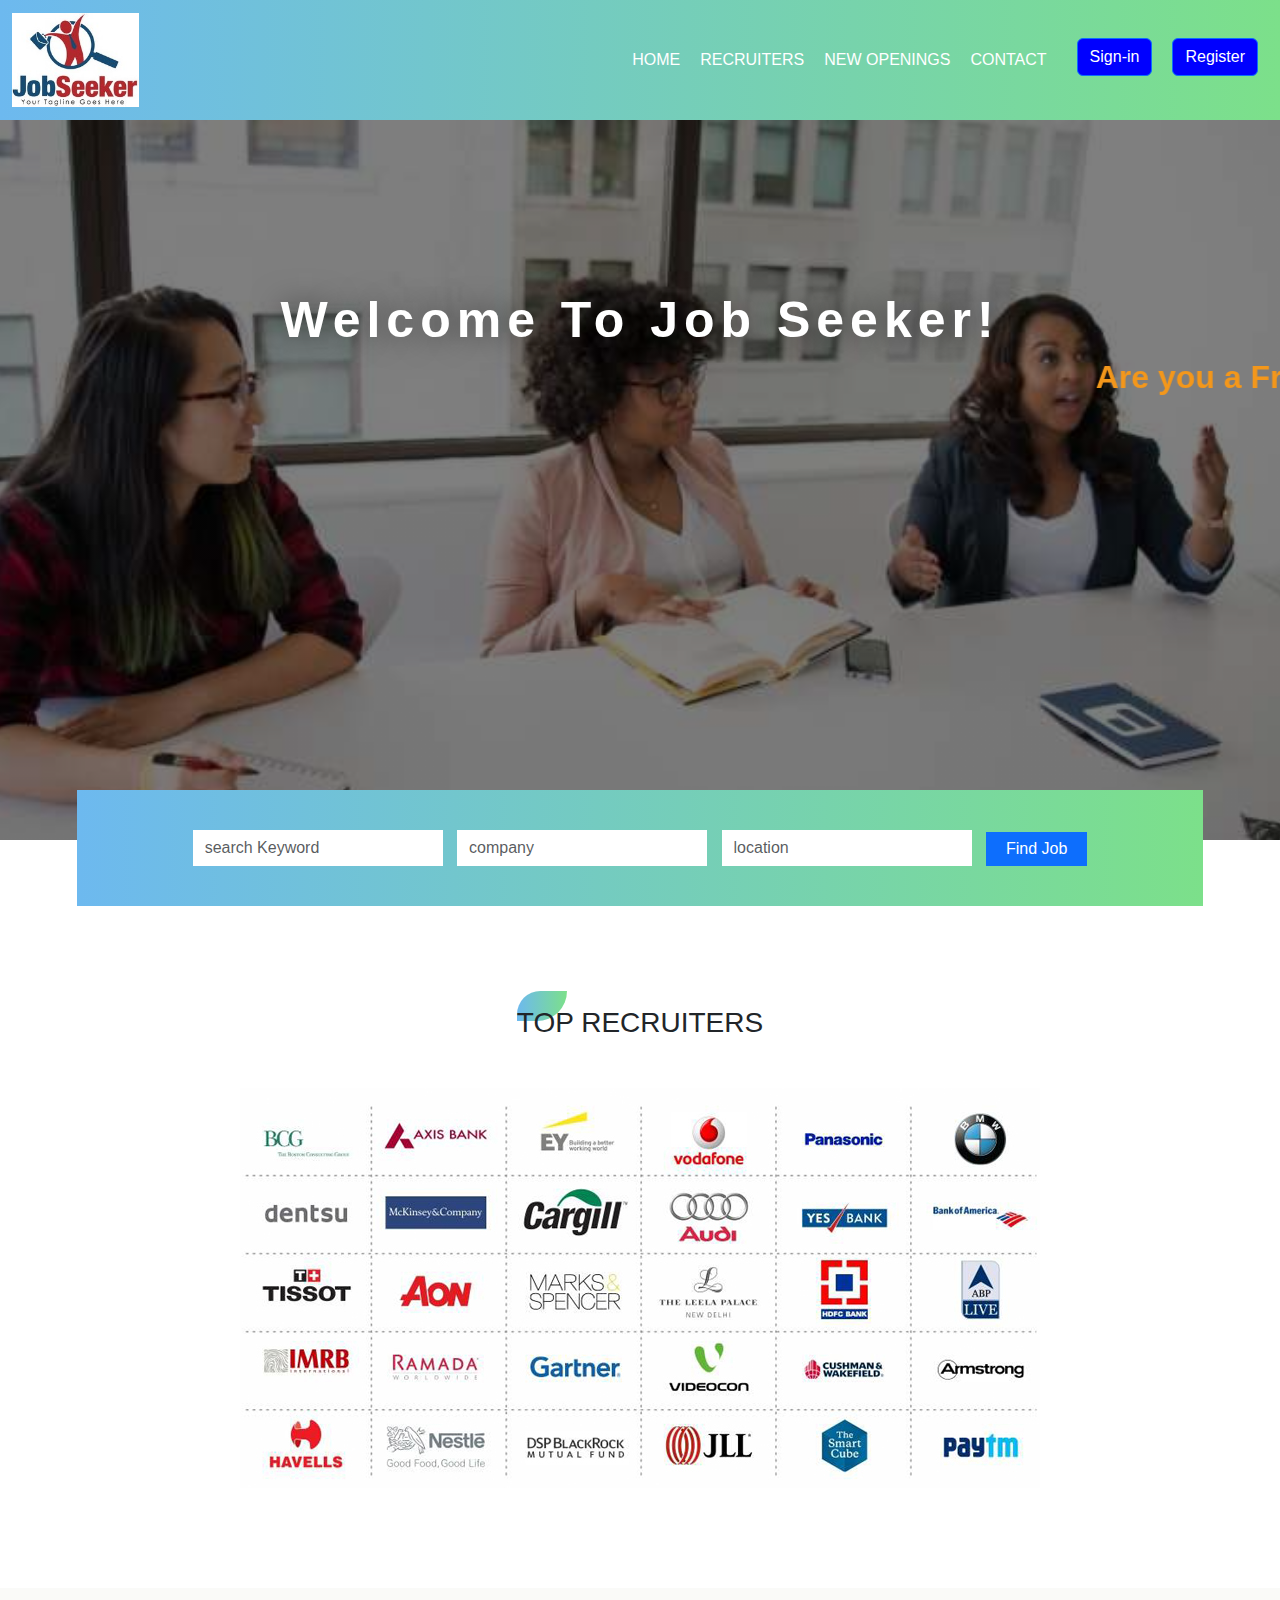
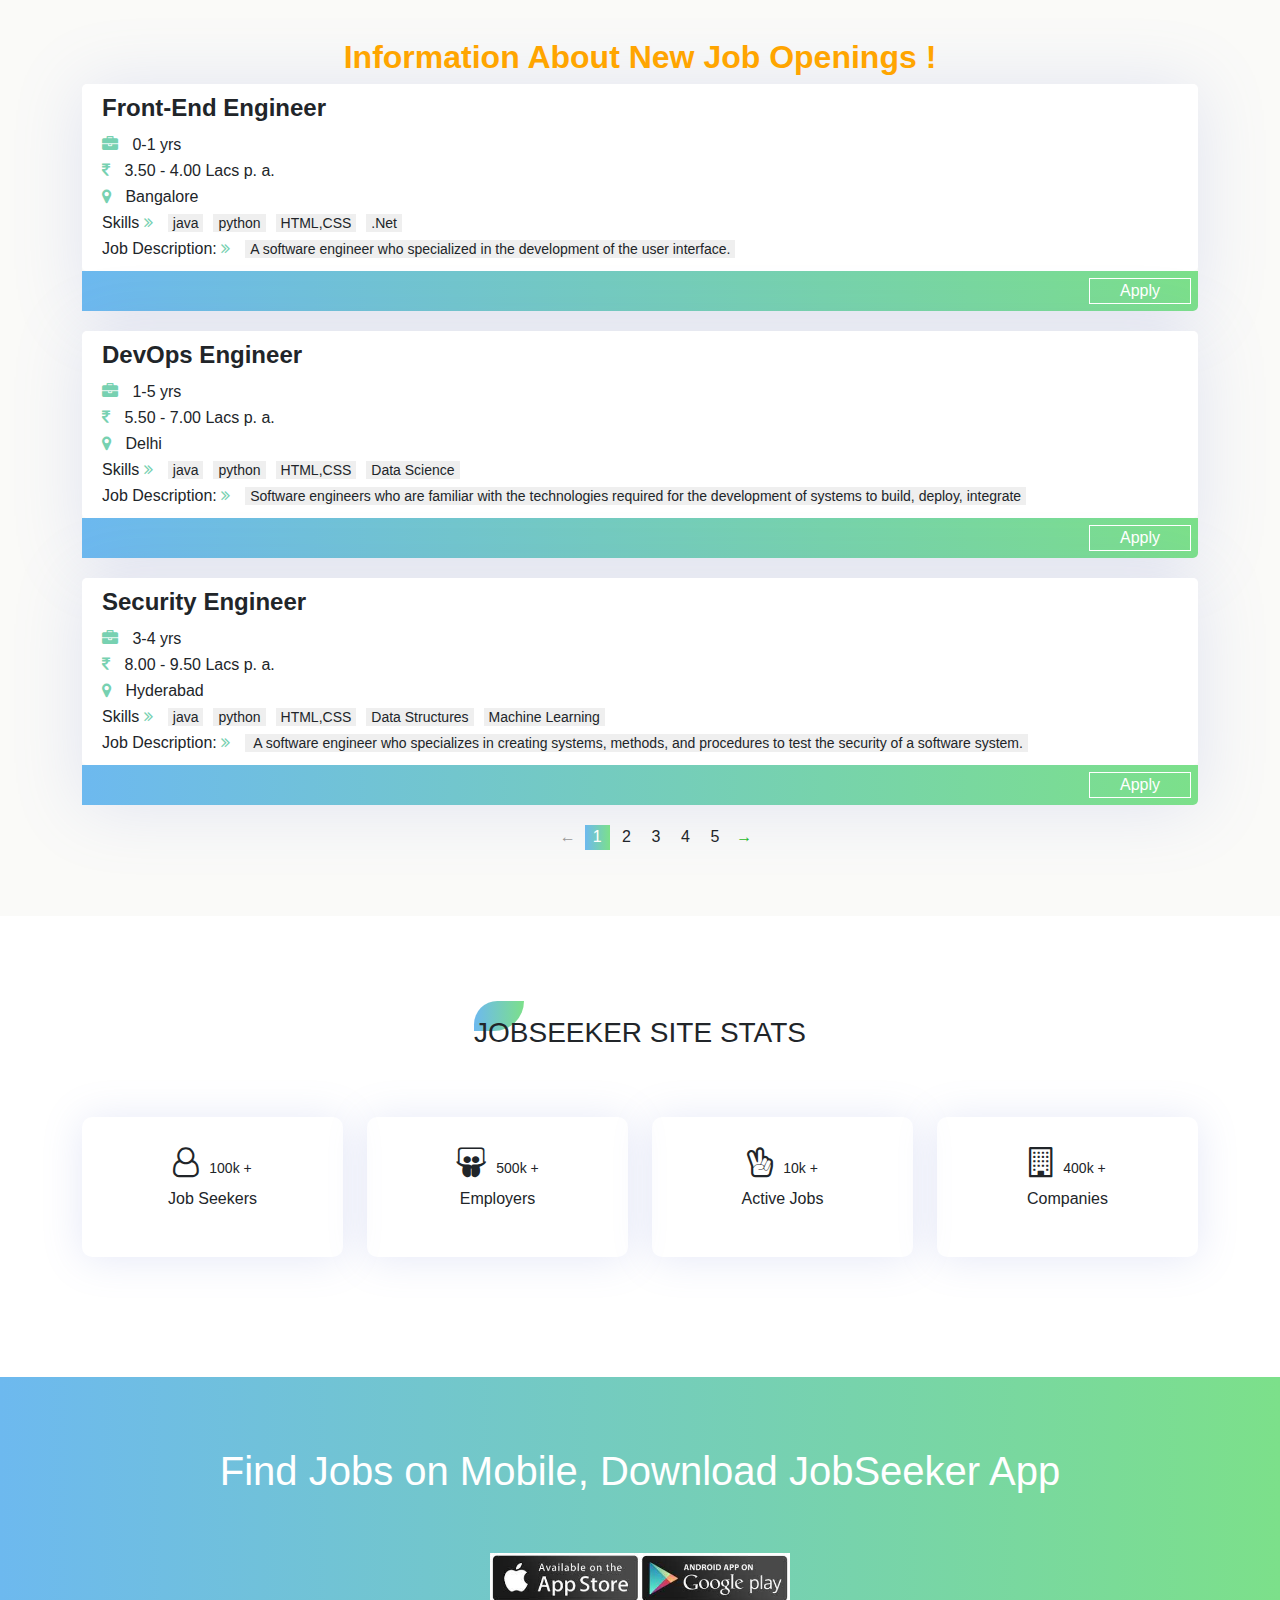
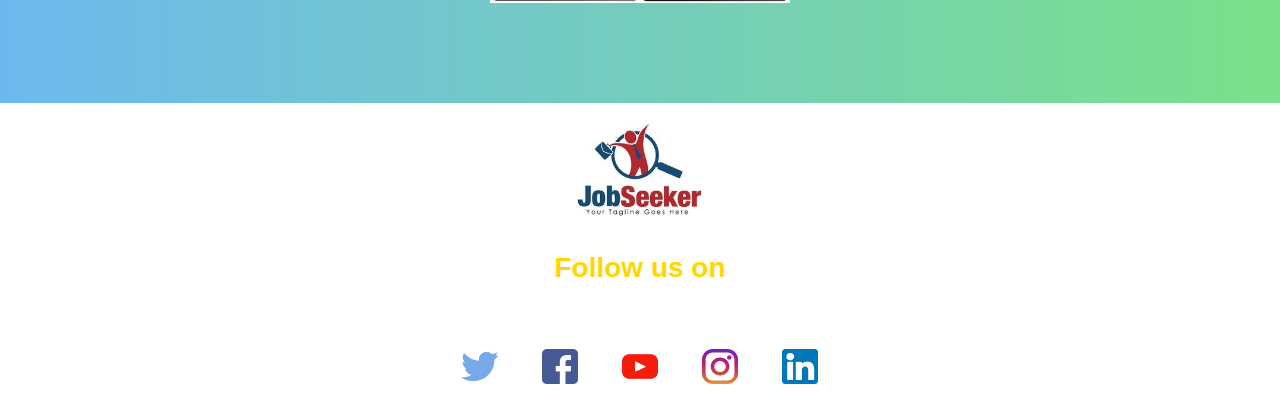
==== Lab_DA_1/index.html @ 198924c0 "Add files via upload" ====
<!DOCTYPE html>
<html>
<head>
  <meta charset="utf-8">
  <title>HTML Based Job Portal By Kothamasu Karthik</title>
  <meta name="viewport" content="width=device-width, initial-scale=1.0">
  <link rel="stylesheet" href="style.css">
  <link href="https://cdn.jsdelivr.net/npm/bootstrap@5.1.0/dist/css/bootstrap.min.css" rel="stylesheet">
  <script src="https://cdn.jsdelivr.net/npm/bootstrap@5.1.0/dist/js/bootstrap.bundle.min.js"></script>
  <script src="https://cdn.jsdelivr.net/npm/@popperjs/core@2.9.3/dist/umd/popper.min.js"></script>
  <script src="https://cdn.jsdelivr.net/npm/bootstrap@5.1.0/dist/js/bootstrap.min.js"></script>

  <link rel="stylesheet" href="https://stackpath.bootstrapcdn.com/font-awesome/4.7.0/css/font-awesome.min.css">
</head>

<body>
  <!------------header------------->

<section id="header">
  <div class="menu-bar">
    <nav class="navbar navbar-expand-lg navbar-light">
          <div class="container-fluid">
             <a class="navbar-brand" href="#" ><img src="images/job-logo.jpg" style="width: 60%;"></a>
             <button class="navbar-toggler" type="button" data-bs-toggle="collapse" data-bs-target="#navbarNav" aria-controls="navbarNav" aria-expanded="false" aria-label="Toggle navigation">
             <span class="navbar-toggler-icon"></span>
             </button>
          <div class="collapse navbar-collapse" id="navbarNav">
            <ul class="navbar-nav  ml-auto">

              <li class="nav-item">
                <a class="nav-link" aria-current="page" href="#about">HOME</a>
              </li>

              <li class="nav-item">
                <a class="nav-link" aria-current="page" href="#recruiters">RECRUITERS</a>
              </li>

              <li class="nav-item">
                <a class="nav-link" href="#jobs">NEW OPENINGS</a>
              </li>

              <li class="nav-item">
                <a class="nav-link" href="#footer">CONTACT</a>
              </li>

              <li class="nav-item">
                <form action="" method="get" target="_blank">
                <input type="submit" class="btn btn-primary" value="Sign-in" style="margin-right: 20px; margin-left: 20px;">
              </form>
              </li>

              <li class="nav-item">
                <form action="registration.html" method="get" target="_blank">
                <input type="submit" class="btn btn-primary" value="Register" style="margin-right: 10px;">
              </form>
              </li>

            </ul>
          </div>
      </div>
    </nav>
    
  </div>
</section>
<section id="about">
 <div class="banner text-center">
  <h1>Welcome To Job Seeker!</h1>

   <h2>
    <marquee  direction="left" scrollamount="20">
    <font face="arial" color="#f3971b" size="6">
        <b>Are you a Fresher? Looking for your first Dream Job?Apply for Thousands of Jobs across India, Its FREE</b>
    </font>
    </marquee>
   </h2>

 </div>
  
</section>

<div class="search-job text-center">
  <input type="text" class="form-control" placeholder="search Keyword">
  <input type="text" class="form-control" placeholder="company">
  <input type="text" class="form-control" placeholder="location">
  <input type="button" class="btn btn-primary" value="Find Job">


</div>

<!------- top recruiters--------------->

<section id="recruiters">

  <div class="container text-center">
  <h3>TOP RECRUITERS</h3>
  <div>
    
      <image src="images/recruiters-5.jpg">

  </div>
  
</section>

<!------------- Recent Jobs --------------->

<section id="jobs">

  <div class="container">
    <h2 style="text-align: center; color: orange; font-style: Papyrus;"><b>Information About New Job Openings !</b></h2>

  <div class="company-details">
    <div class="job-update">
      <h4><b>Front-End Engineer</b></h4>
      <i class="fa fa-briefcase" aria-hidden="true"></i><span> 0-1 yrs</span><br>
      <i class="fa fa-inr" aria-hidden="true"></i><span> 3.50 - 4.00 Lacs p. a.</span><br>
      <i class="fa fa-map-marker" aria-hidden="true"></i><span> Bangalore</span>
      <p>Skills <i class="fa fa-angle-double-right" aria-hidden="true"></i><small>java</small><small>python</small><small>HTML,CSS</small><small>.Net</small></p>
      <p>Job Description: <i class="fa fa-angle-double-right" aria-hidden="true"></i><small>A software engineer who specialized in the development of the user interface.</small></p>

    </div>

    <div class="apply-btn">
      <button type="button" class="btn btn-primary">Apply</button>
    </div>
  </div>

  <div class="company-details">
    <div class="job-update">
      <h4><b>DevOps Engineer</b></h4>
      <i class="fa fa-briefcase" aria-hidden="true"></i><span> 1-5 yrs</span><br>
      <i class="fa fa-inr" aria-hidden="true"></i><span> 5.50 - 7.00 Lacs p. a.</span><br>
      <i class="fa fa-map-marker" aria-hidden="true"></i><span> Delhi</span>
      <p>Skills <i class="fa fa-angle-double-right" aria-hidden="true"></i><small>java</small><small>python</small><small>HTML,CSS</small><small>Data Science</small></p>
      <p>Job Description: <i class="fa fa-angle-double-right" aria-hidden="true"></i><small>Software engineers who are familiar with the technologies required for the development of systems to build, deploy, integrate</small></p>

    </div>

    <div class="apply-btn">
      <button type="button" class="btn btn-primary">Apply</button>
    </div>
  </div>
  <div class="company-details">
    <div class="job-update">
      <h4><b>Security Engineer</b></h4>
      <i class="fa fa-briefcase" aria-hidden="true"></i><span> 3-4 yrs</span><br>
      <i class="fa fa-inr" aria-hidden="true"></i><span> 8.00 - 9.50 Lacs p. a.</span><br>
      <i class="fa fa-map-marker" aria-hidden="true"></i><span> Hyderabad</span>
      <p>Skills <i class="fa fa-angle-double-right" aria-hidden="true"></i><small>java</small><small>python</small><small>HTML,CSS</small><small>Data Structures</small><small>Machine Learning</small></p>
      <p>Job Description: <i class="fa fa-angle-double-right" aria-hidden="true"></i><small> A software engineer who specializes in creating systems, methods, and procedures to test the security of a software system.</small></p>

    </div>

    <div class="apply-btn">
      <button type="button" class="btn btn-primary">Apply</button>
    </div>
  </div>


  <ul class="pagelink text-center">

    <li class="left-arrow">&#8592;</li>
           <li class="active">1</li>
           <li>2</li>
           <li>3</li>
           <li>4</li>
           <li>5</li>

    <li class="right-arrow">&#8594;</li>


  </ul>

</div>
  
</section>

<section id="site-stats">

  <div class="container text-center">
    <h3 style="padding-bottom: 40px;">JOBSEEKER SITE STATS</h3>
    <div class="row">
      <div class="col -md-6">
        <div class="row">
          <div class="col-6">
            <div class="stats-box">
               <i class="fa fa-user-o" aria-hidden="true"></i><span><small>100k +</small></span>
               <p>Job Seekers</p>
              
            </div>
          </div>

            <div class="col-6">
            <div class="stats-box">
               <i class="fa fa-slideshare" aria-hidden="true"></i><span><small>500k +</small></span>
               <p>Employers</p>
              
            </div>
            
          </div>
          
        </div>
        
      </div>

  <div class="col -md-6">
        <div class="row">
          <div class="col-6">
            <div class="stats-box">
               <i class="fa fa-hand-peace-o" aria-hidden="true"></i><span><small>10k +</small></span>
               <p>Active Jobs</p>
              
            </div>
          </div>
        

            <div class="col-6">
            <div class="stats-box">
               <i class="fa fa-building-o" aria-hidden="true"></i><span><small>400k +</small></span>
               <p>Companies</p>

               </div>
          </div>

              
            </div>

            
          </div>
          
        </div>
        
      </div>
  
</section>

<!--------------App Banner ---------------------->

<section id="app-banner" class="text-center">

  <h1>Find Jobs on Mobile, Download JobSeeker App</h1>
  <img src="images/Android.jpg">
  
  
</section>

<!---------- footer --------------->

<section id="footer" class="text-center">

  <img src="images/job-logo.jpg" style="width: 10%"><br>

  <p class="name">Follow us on </p><br>
  <img src="images/twitter.png" style="width: 6%; padding: 20px;">
  <img src="images/facebook.png" style="width: 6%; padding: 20px;">
  <img src="images/youtube.png" style="width: 6%; padding: 20px;">
  <img src="images/instagram.png" style="width: 6%; padding: 20px;">
  <img src="images/linkedin.png" style="width: 6%; padding: 20px;">
 


  
</section>

</body>

</html>
---- Lab_DA_1/style.css ----
*
{
	padding: 0;
	margin: 0;
	font-family: sans-serif;
}

.ml-auto, .mx-auto {
    margin-left: auto!important;
}

.menu-bar
{
	background-image: linear-gradient(to right, #6db9ef, #7ce08a);
}
.nav-link
{
	font-size: 16px;
	color: #fff !important;
	margin: 2px;
}
.navbar-nav
{
	text-align: right;
}

.nav-item .btn
{
	background-color: blue;
}

.menu-bar .navbar-toggler
{
	padding-right: 0;
	outline: none;
	border: none;
}

.banner
{
	height: 80vh;
	background-image: linear-gradient(rgba(0,0,0,0.5),rgba(0,0,0,0.5)),url(images/background.jpeg);
	background-size: cover;
	background-position: center;
	color: white;
}

.banner h1
{
	padding-top: 170px;
	font-size: 50px;
	letter-spacing: 6px;
	font-weight: 600;
	text-shadow: 0 0 30px rgba(0,0,0,0.5);
}

.search-job
{
	padding: 30px 0;
	margin: -50px 6% 50px;
	background-image: linear-gradient(to right, #6db9ef, #7ce08a);
}

.search-job .form-control
{
	max-width: 250px;
	display: inline-flex;
	margin: 10px 5px;
	border-radius: 0;
	box-shadow: none !important;
	border: none !important;
}

.search-job .btn-primary
{
	border-radius: 0;
	box-shadow: none !important;
	border: none;
	display: inline-flex;
	margin: 5px;
	padding: 5px 20px;
}

.name
	{
		text-align: center;
		margin-top: 30px;
		
		color: gold;
		font-size: 28px;
		font-weight: 700;

	}

/*------------------TOP recruiters ---------------*/

#recruiters
{
	padding-top: 50px;
	padding-bottom: 100px;
}
#recruiters h3
{
	text-align: center;
	padding-bottom: 40px;
}
h3::before
{
	content: '';
	background-image: linear-gradient(to right, #6db9ef, #7ce08a);
	width: 50px;
	height: 30px;
	position: absolute;
	z-index: -10;
	margin-top: -15px;
	border-top-left-radius: 70px;
	border-bottom-right-radius: 90px;
}

/*-----------------------recent jobs--------------------*/

#jobs
{
	background : #fafaf8;
	padding: 50px 0;

}

.company-details
{
	box-shadow: 0 2px 70px 0 rgba(110, 130, 208, .18);
	border-radius: 5px;
	margin-bottom: 20px;

}

.job-update
{
	background: #fff;
	padding: 10px 20px;
	border-radius: 5px;

}

.job-update .fa
{
	margin-top: 5px;
	margin-right: 10px;
	color: #77d1b1;
}

.job-update small
{
	background: #efefef;
	padding: 1px 5px;
	margin: 0 5px;

}

.job-update p
{
	margin-bottom: 0 !important;

}

.apply-btn
{
	height: 40px;
	background-image: linear-gradient(to right, #6db9ef, #7ce08a);
	padding: 7px;
	border-bottom-right-radius: 5px;
	border-bottom-right-radius: 5px;

}

.apply-btn .btn-primary
{
	padding: 0 30px;
	float: right;
	border-radius: 0;
	box-shadow: none;
	background: transparent;
	border: 1px solid #fff;
}

.pagelink li
{
	height: 25px;
	width: 25px;
	list-style: none;
	display: inline-block;
	cursor: pointer;

}

.pagelink li:hover, .active
{
	color:  #fff;
	background-image: linear-gradient(to right, #6db9ef, #7ce08a);
}

.left-arrow
{
	color: #999;
}

.right-arrow
{
	color: #29b929;
}

/*----------------site-stats--------------*/

#site-stats
{
	padding: 100px 0;
}

#site-stats h3
{
	margin-bottom: 30;
}

.stats-box
{
	padding: 30px;
	border-radius: 10px;
	margin: 20px 0;
	box-shadow: 0 2px 40px 0 rgba(110, 130, 208, .18);
}

.stats-box .fa
{
	font-size: 30px;
	margin-right: 10px;
	margin-bottom: 10px;
}


/*------------------------app-banner-----------------------*/

#app-banner
{
	background-image: linear-gradient(to right, #6db9ef, #7ce08a);
	padding: 50px 0;

}

#app-banner h1
{
	margin-top: 20px;
	color:  #fff;
}

#app-banner img
{
	width: 300px;
	margin: 50px 0;
}

/*-----------------------footer ------------------------*/

#footer
{
	
	padding: 20px 10px 0;
}

#footer -image
{
	margin: 30px 0;
}

#footer a img
{
	padding: 10px;
}
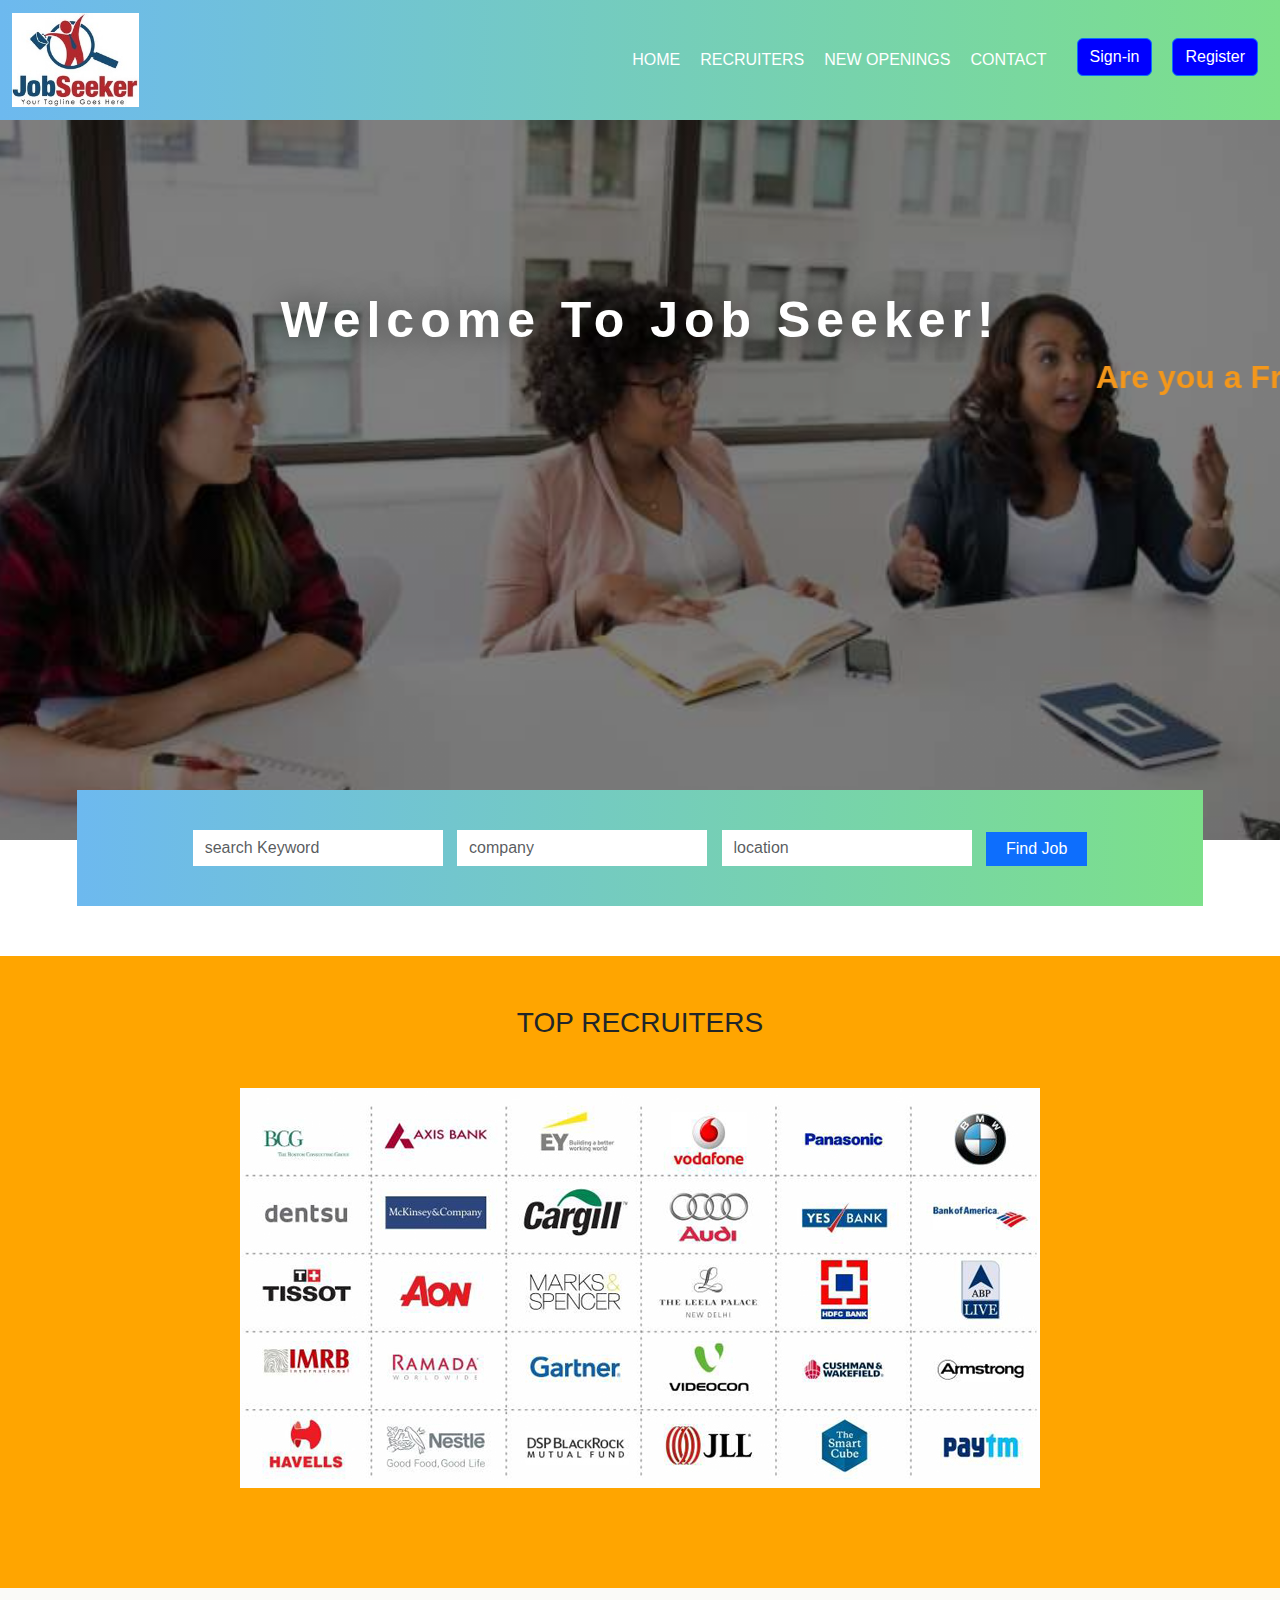
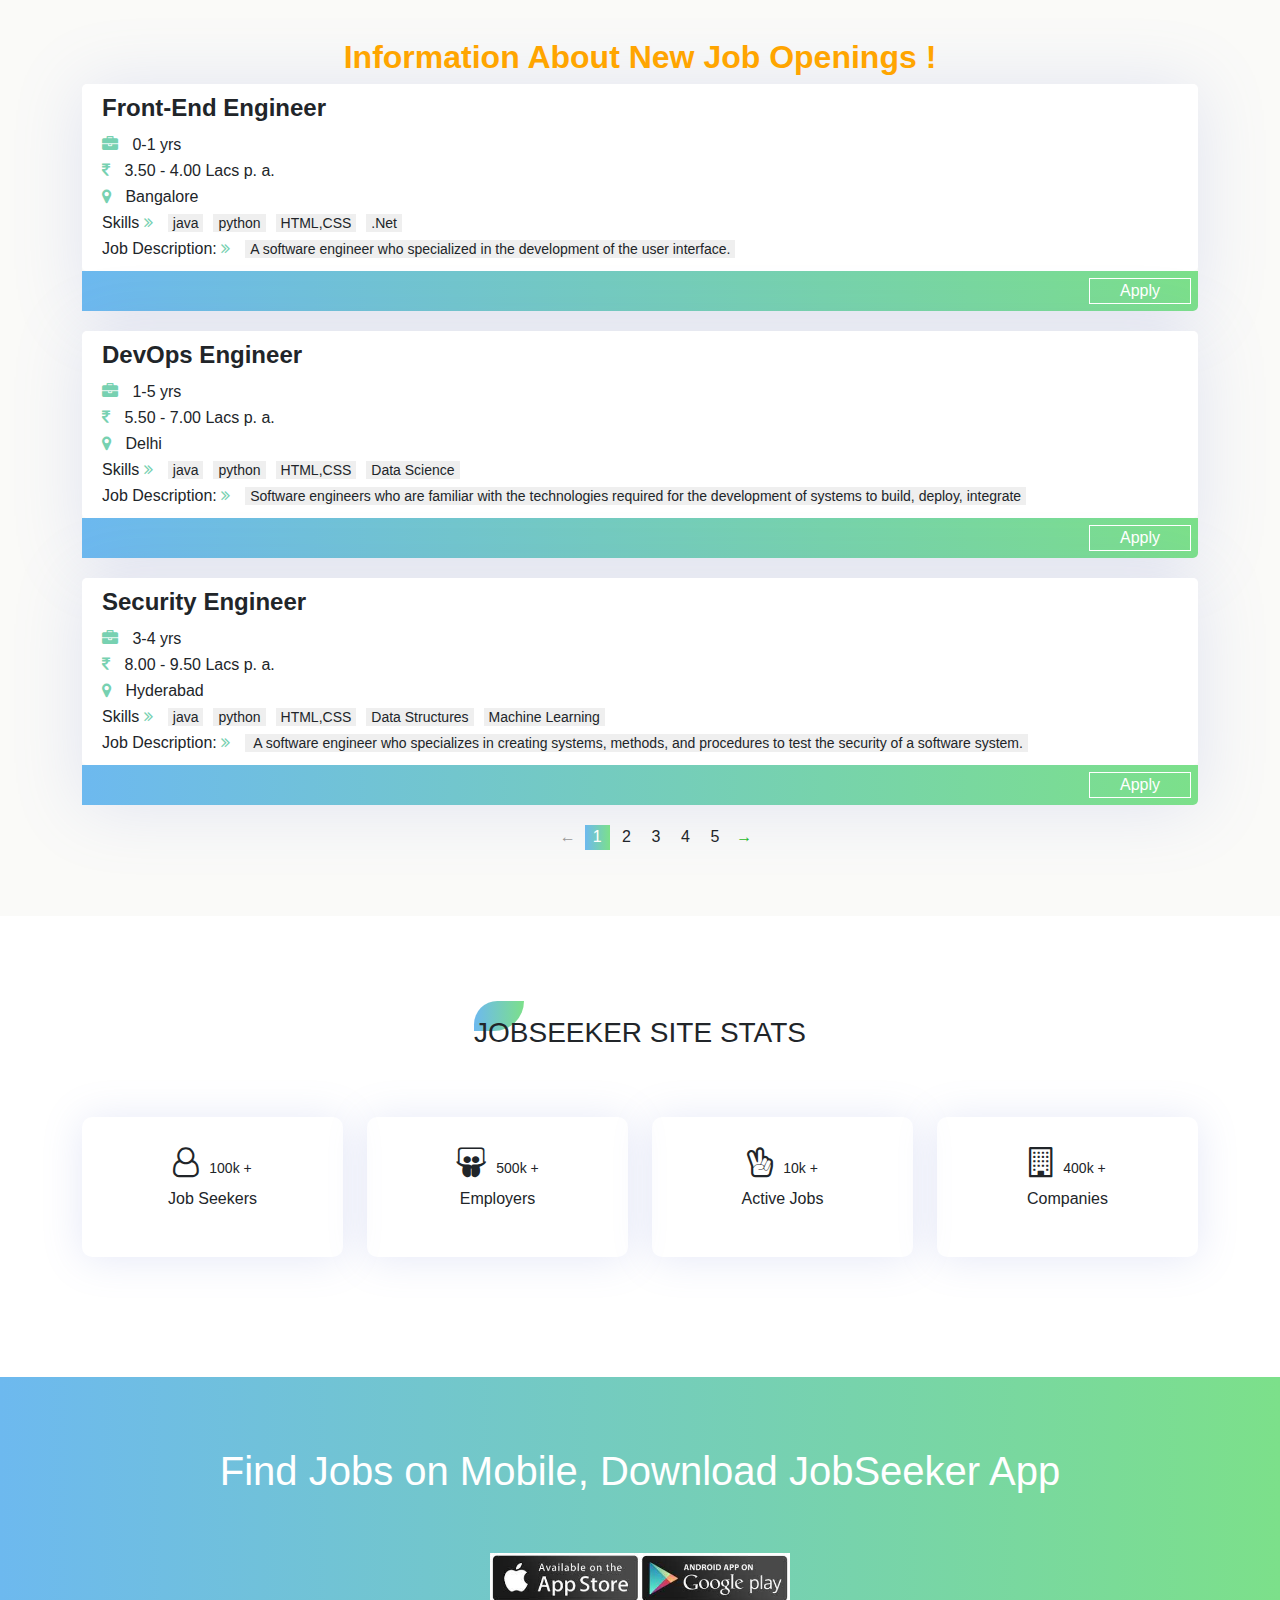
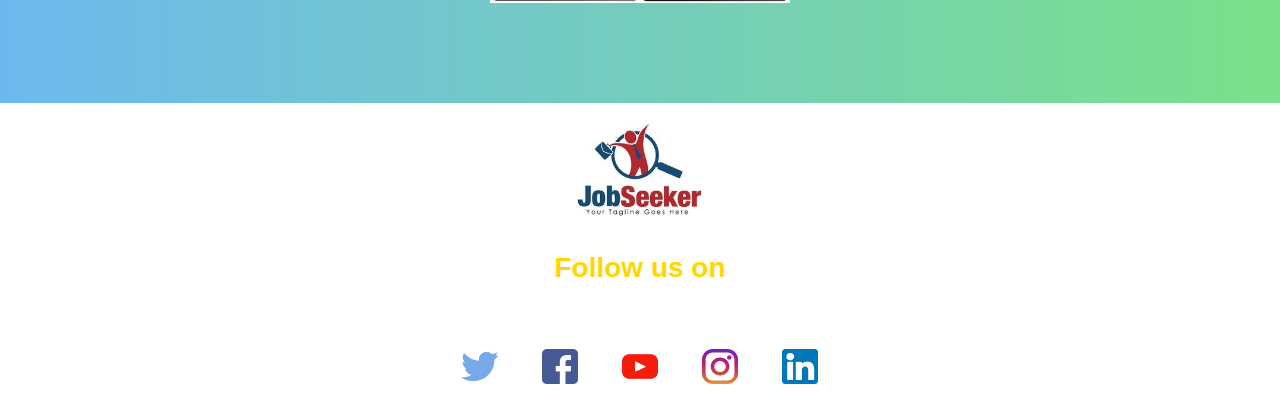
==== commit c453e19e: "Update index.html" ====
--- a/Lab_DA_1/index.html
+++ b/Lab_DA_1/index.html
@@ -74,8 +74,7 @@
     </marquee>
    </h2>
 
- </div>
-  
+ </div>  
 </section>
 
 <div class="search-job text-center">
@@ -83,8 +82,6 @@
   <input type="text" class="form-control" placeholder="company">
   <input type="text" class="form-control" placeholder="location">
   <input type="button" class="btn btn-primary" value="Find Job">
-
-
 </div>
 
 <!------- top recruiters--------------->
@@ -93,12 +90,9 @@
 
   <div class="container text-center">
   <h3>TOP RECRUITERS</h3>
-  <div>
-    
+  <div>   
       <image src="images/recruiters-5.jpg">
-
-  </div>
-  
+  </div> 
 </section>
 
 <!------------- Recent Jobs --------------->
@@ -166,12 +160,8 @@
            <li>5</li>
 
     <li class="right-arrow">&#8594;</li>
-
-
   </ul>
-
-</div>
-  
+</div>  
 </section>
 
 <section id="site-stats">
@@ -195,11 +185,8 @@
                <p>Employers</p>
               
             </div>
-            
-          </div>
-          
-        </div>
-        
+          </div>
+        </div>  
       </div>
 
   <div class="col -md-6">
@@ -211,8 +198,6 @@
               
             </div>
           </div>
-        
-
             <div class="col-6">
             <div class="stats-box">
                <i class="fa fa-building-o" aria-hidden="true"></i><span><small>400k +</small></span>
@@ -220,47 +205,29 @@
 
                </div>
           </div>
-
-              
-            </div>
-
-            
-          </div>
-          
+            </div>
+          </div>
         </div>
-        
-      </div>
-  
+      </div>  
 </section>
 
 <!--------------App Banner ---------------------->
 
 <section id="app-banner" class="text-center">
-
   <h1>Find Jobs on Mobile, Download JobSeeker App</h1>
-  <img src="images/Android.jpg">
-  
-  
+  <img src="images/Android.jpg"> 
 </section>
 
 <!---------- footer --------------->
 
 <section id="footer" class="text-center">
-
   <img src="images/job-logo.jpg" style="width: 10%"><br>
-
   <p class="name">Follow us on </p><br>
   <img src="images/twitter.png" style="width: 6%; padding: 20px;">
   <img src="images/facebook.png" style="width: 6%; padding: 20px;">
   <img src="images/youtube.png" style="width: 6%; padding: 20px;">
   <img src="images/instagram.png" style="width: 6%; padding: 20px;">
   <img src="images/linkedin.png" style="width: 6%; padding: 20px;">
- 
-
-
-  
-</section>
-
+</section>
 </body>
-
 </html>
--- a/Lab_DA_1/style.css
+++ b/Lab_DA_1/style.css
@@ -98,6 +98,7 @@
 {
 	padding-top: 50px;
 	padding-bottom: 100px;
+	background-color: orange;
 }
 #recruiters h3
 {
@@ -124,6 +125,8 @@
 	background : #fafaf8;
 	padding: 50px 0;
 
+
+
 }
 
 .company-details
